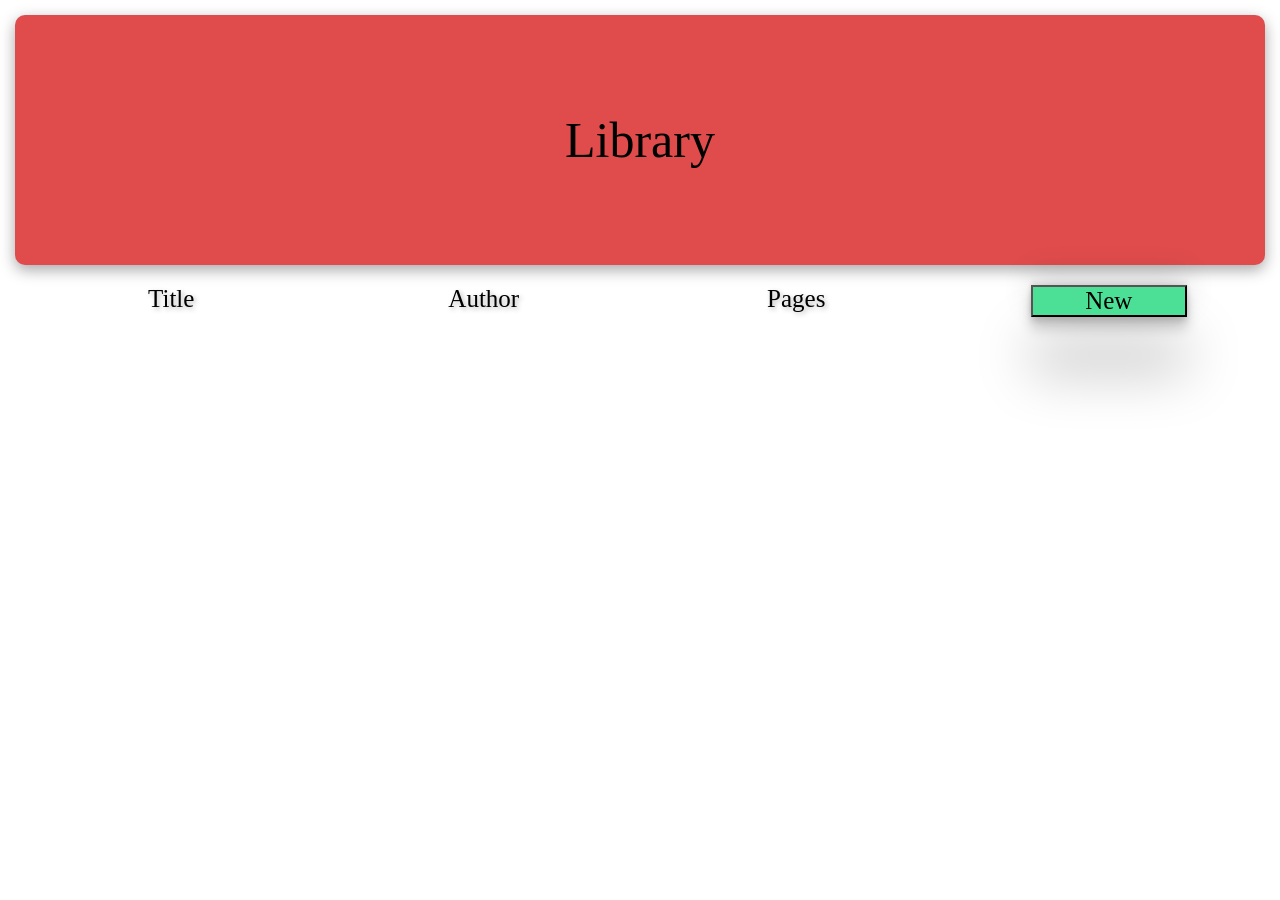
==== index.html @ b83466d2 "Create the HTML structure and add styles" ====
<!DOCTYPE html>
<html lang="en">
<head>
    <meta charset="UTF-8">
    <meta name="viewport" content="width=device-width, initial-scale=1.0">
    <title>Document</title>
    <link rel="stylesheet" href="styles.css">
    <script src="script.js"></script>
</head>
<body>
    <div class="header">
        <span>Library</span>
    </div>
    <div class="main">
        <div class="title">Title</div>
        <div class="author">Author</div>
        <div class="pages">Pages</div>
        <button class="addBook">New</button>
    </div>
    
</body>
</html>
---- styles.css ----
@font-face {
    font-family: 'bebas_neueregular';
    src: url('fonts/bebasneue-regular-webfont.woff2') format('woff2'),
         url('fonts/bebasneue-regular-webfont.woff') format('woff');
    font-weight: normal;
    font-style: normal;

}

* {
    margin: 0;
    padding: 0;
    box-sizing: border-box;
}

body {
    display: flex;
    flex-direction: column;
    padding: 15px;
    gap: 20px;
    font-family:'bebas_neueregular';
}

span {
    font-size: 50px;
    
}

.header{
    height: 250px;
    display: flex;
    align-items: center;
    justify-content: center;
    background-color: #E04C4C;
    border-radius: 10px;
    box-shadow: rgba(0, 0, 0, 0.35) 0px 5px 15px;
}

.main{
    display: grid;
    grid-template-columns: 1fr 1fr 1fr 1fr;
    grid-template-rows: 1fr;
    justify-items: center;
    font-size: 25px;
    text-shadow: 2px 2px 5px rgba(0,0,0,0.3);
}

button{
     font-family:'bebas_neueregular';
     font-size: 25px;
     width: 50%;
     background-color: #4CE096;
     box-shadow: rgba(0, 0, 0, 0.25) 0px 54px 55px, rgba(0, 0, 0, 0.12) 0px -12px 30px, rgba(0, 0, 0, 0.12) 0px 4px 6px, rgba(0, 0, 0, 0.17) 0px 12px 13px, rgba(0, 0, 0, 0.09) 0px -3px 5px;
}
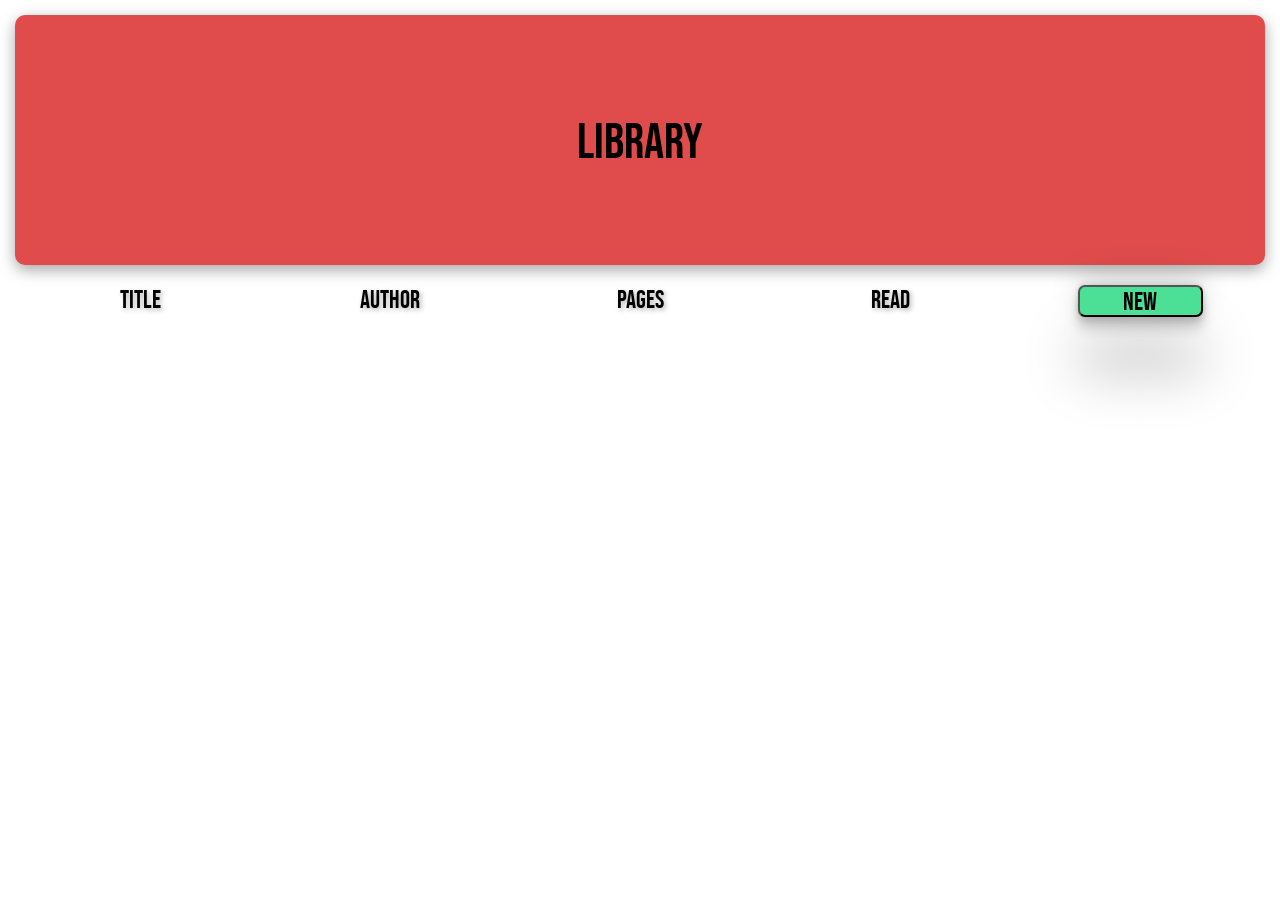
==== commit 2246a160: "Create the modal form Add elements for the modal form using the label <dialog> and apply styles" ====
--- a/index.html
+++ b/index.html
@@ -5,7 +5,7 @@
     <meta name="viewport" content="width=device-width, initial-scale=1.0">
     <title>Document</title>
     <link rel="stylesheet" href="styles.css">
-    <script src="script.js"></script>
+    <script src="script.js" defer></script>
 </head>
 <body>
     <div class="header">
@@ -15,8 +15,26 @@
         <div class="title">Title</div>
         <div class="author">Author</div>
         <div class="pages">Pages</div>
-        <button class="addBook">New</button>
+        <div class="read">Read</div>
+        <button id="addBook">New</button>
     </div>
-    
+    <dialog id="dialogForm">
+         <span>Create a new book</span>
+        <form method="dialog">
+            <label for="title">Title</label>
+            <input type="text" id="title" name="title" required>
+            <label for="author">Author</label>
+            <input type="text" id="author" name="author" required>
+            <label for="pages">Pages</label>
+            <input type="number" name="author" id="pages" min="1" max="10000" step="1">
+            <label class="read-container">
+            <input type="checkbox" id="checkbox">Read</label>
+            <div class="btns">
+                <button id="btnCancel">Cancel</button>
+                <button id="btnCreate">Create</button>
+            </div>
+        </form>
+    </dialog>
+
 </body>
 </html>
--- a/styles.css
+++ b/styles.css
@@ -38,17 +38,91 @@
 
 .main{
     display: grid;
-    grid-template-columns: 1fr 1fr 1fr 1fr;
+    grid-template-columns: 1fr 1fr 1fr 1fr 1fr;
     grid-template-rows: 1fr;
     justify-items: center;
     font-size: 25px;
     text-shadow: 2px 2px 5px rgba(0,0,0,0.3);
 }
 
-button{
+.main button{
      font-family:'bebas_neueregular';
      font-size: 25px;
      width: 50%;
      background-color: #4CE096;
+     border-radius: 7px;
      box-shadow: rgba(0, 0, 0, 0.25) 0px 54px 55px, rgba(0, 0, 0, 0.12) 0px -12px 30px, rgba(0, 0, 0, 0.12) 0px 4px 6px, rgba(0, 0, 0, 0.17) 0px 12px 13px, rgba(0, 0, 0, 0.09) 0px -3px 5px;
 }
+
+#dialogForm {
+    width: 400px;
+    height: 500px;
+    position: fixed;
+    inset: 0;
+    margin: auto;
+    padding: 20px;
+    border: none;
+    border-radius: 7px;
+    box-shadow: rgba(0, 0, 0, 0.35) 0px 5px 15px;
+    background-color: #E0964C;
+}
+
+#dialogForm::backdrop {
+  background-color: rgba(0, 0, 0, 0.5);
+  backdrop-filter: blur(4px); /* Efecto de desenfoque opcional */
+}
+
+form{
+    display: flex;
+    flex-direction: column;
+    font-size: 30px;
+    gap: 10px;
+    padding-top: 20px;
+}
+
+form input {
+   height: 35px;
+   padding: 10px;
+   border: none;
+   border-radius: 7px;
+}
+
+form input:focus {
+    border: 2px solid #E04C4C;
+    outline: none;
+}
+
+form .btns {
+    display: flex;
+    gap: 20px;
+    justify-content: center;
+}
+
+.read-container {
+    display: flex;
+    align-items: center;
+    gap: 10px;
+}
+
+#checkbox {
+    width: 20px;
+    height: 20px;
+    accent-color: #4CE096;
+    cursor: pointer;
+}
+
+form #btnCancel {
+    font-family:'bebas_neueregular';
+    font-size: 25px;
+    border-radius: 7px;
+    width: 40%;
+    background-color: #E04C4C;
+}
+
+form #btnCreate {
+    font-family:'bebas_neueregular';
+    font-size: 25px;
+    border-radius: 7px;
+    width: 40%;
+    background-color: #4CE096;
+}
